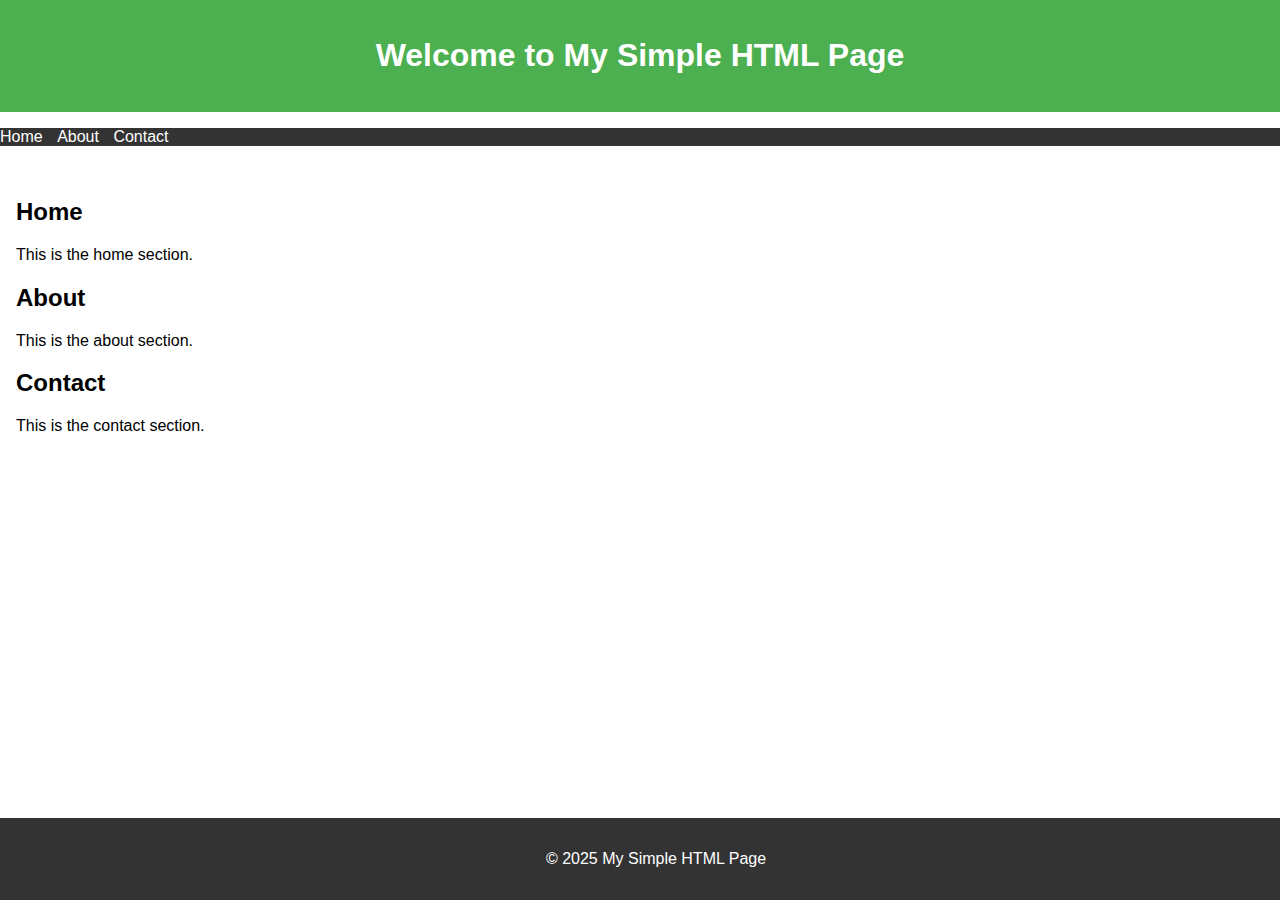
==== Week1-2/index.html @ ce9343a5 "Lisättiin html, css ja js" ====
<!DOCTYPE html>
<html lang="en">
<head>
    <meta charset="UTF-8">
    <meta name="viewport" content="width=device-width, initial-scale=1.0">
    <title>Simple HTML Page</title>
    <link rel="stylesheet" href="styles.css">
</head>
<body>
    <header>
        <h1>Welcome to My Simple HTML Page</h1>
    </header>
    <nav>
        <ul>
            <li><a href="#home">Home</a></li>
            <li><a href="#about">About</a></li>
            <li><a href="#contact">Contact</a></li>
        </ul>
    </nav>
    <main>
        <section id="home">
            <h2>Home</h2>
            <p>This is the home section.</p>
        </section>
        <section id="about">
            <h2>About</h2>
            <p>This is the about section.</p>
        </section>
        <section id="contact">
            <h2>Contact</h2>
            <p>This is the contact section.</p>
        </section>
    </main>
    <footer>
        <p>&copy; 2025 My Simple HTML Page</p>
    </footer>
    <script src="scripts.js"></script>
</body>
</html>
---- Week1-2/styles.css ----
body {
    font-family: Arial, sans-serif;
    margin: 0;
    padding: 0;
    box-sizing: border-box;
}

header {
    background-color: #4CAF50;
    color: white;
    padding: 1em;
    text-align: center;
}

nav ul {
    list-style-type: none;
    padding: 0;
    background-color: #333;
}

nav ul li {
    display: inline;
    margin-right: 10px;
}

nav ul li a {
    color: white;
    text-decoration: none;
}

main {
    padding: 1em;
}

footer {
    background-color: #333;
    color: white;
    text-align: center;
    padding: 1em;
    position: fixed;
    width: 100%;
    bottom: 0;
}
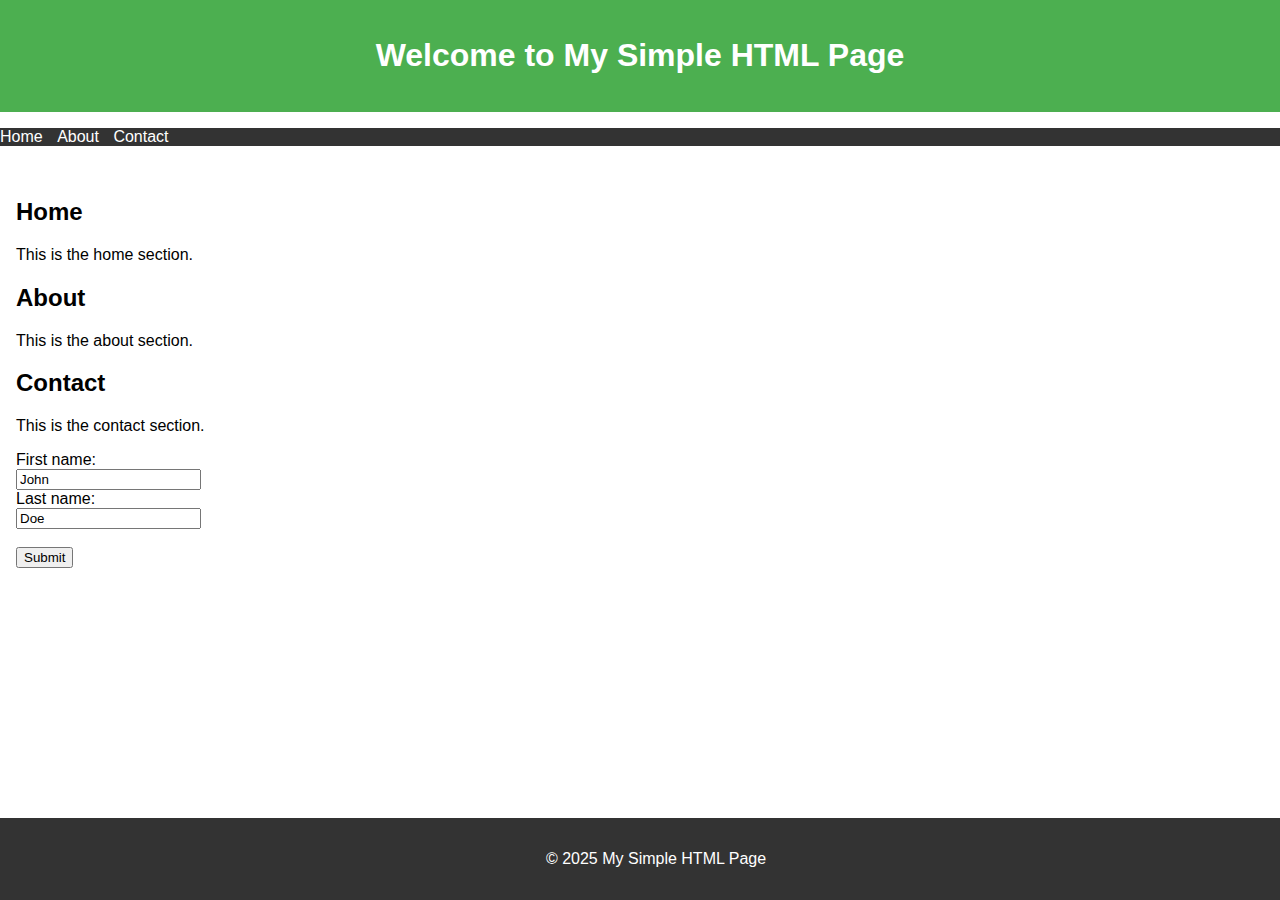
==== commit 552cdc10: "form added" ====
--- a/Week1-2/index.html
+++ b/Week1-2/index.html
@@ -29,6 +29,13 @@
         <section id="contact">
             <h2>Contact</h2>
             <p>This is the contact section.</p>
+            <p></p><form action="/action_page.php">
+                <label for="fname">First name:</label><br>
+                <input type="text" id="fname" name="fname" value="John"><br>
+                <label for="lname">Last name:</label><br>
+                <input type="text" id="lname" name="lname" value="Doe"><br><br>
+                <input type="submit" value="Submit">
+              </form> </p>
         </section>
     </main>
     <footer>
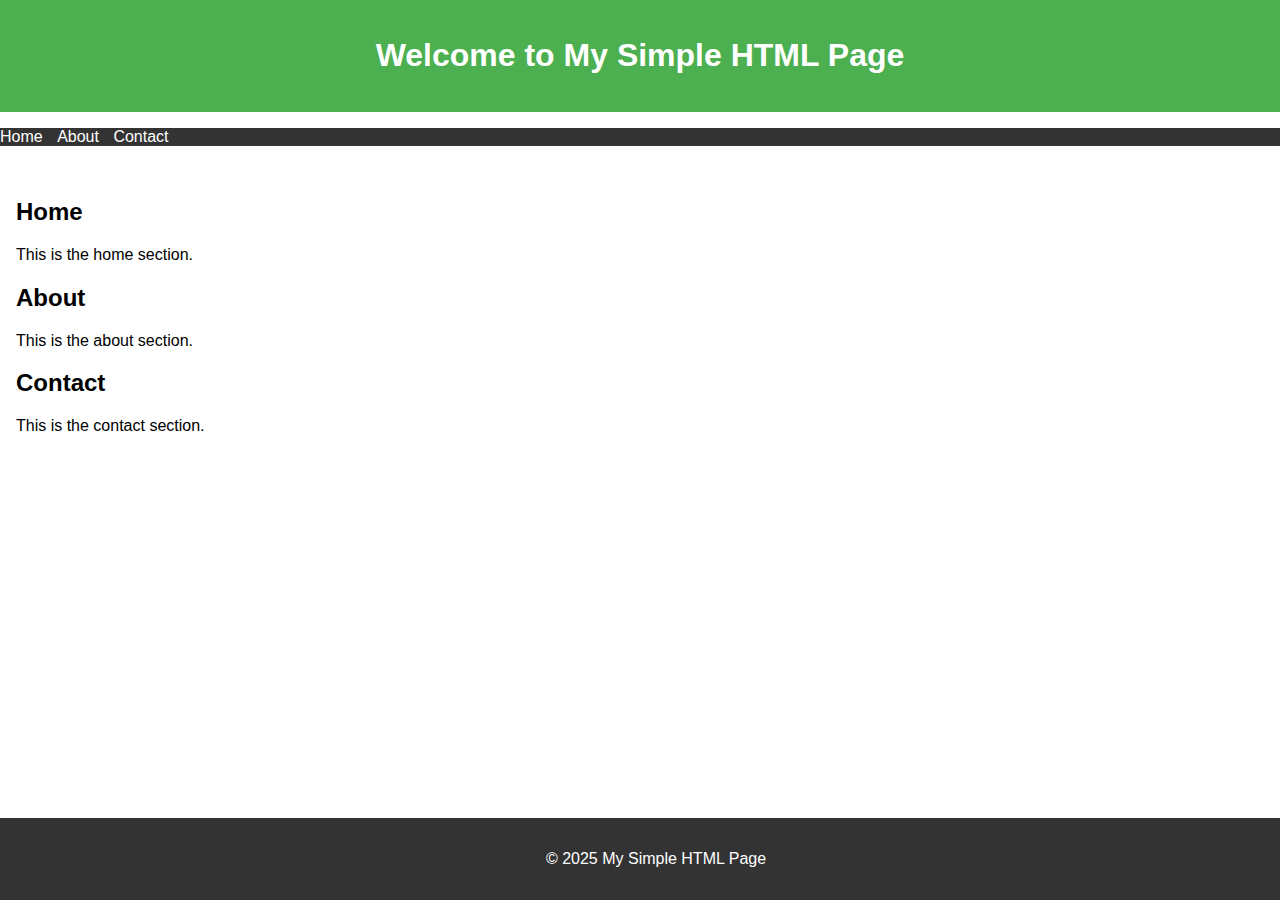
==== commit df7a1558: "Form removed" ====
--- a/Week1-2/index.html
+++ b/Week1-2/index.html
@@ -29,13 +29,6 @@
         <section id="contact">
             <h2>Contact</h2>
             <p>This is the contact section.</p>
-            <p></p><form action="/action_page.php">
-                <label for="fname">First name:</label><br>
-                <input type="text" id="fname" name="fname" value="John"><br>
-                <label for="lname">Last name:</label><br>
-                <input type="text" id="lname" name="lname" value="Doe"><br><br>
-                <input type="submit" value="Submit">
-              </form> </p>
         </section>
     </main>
     <footer>
